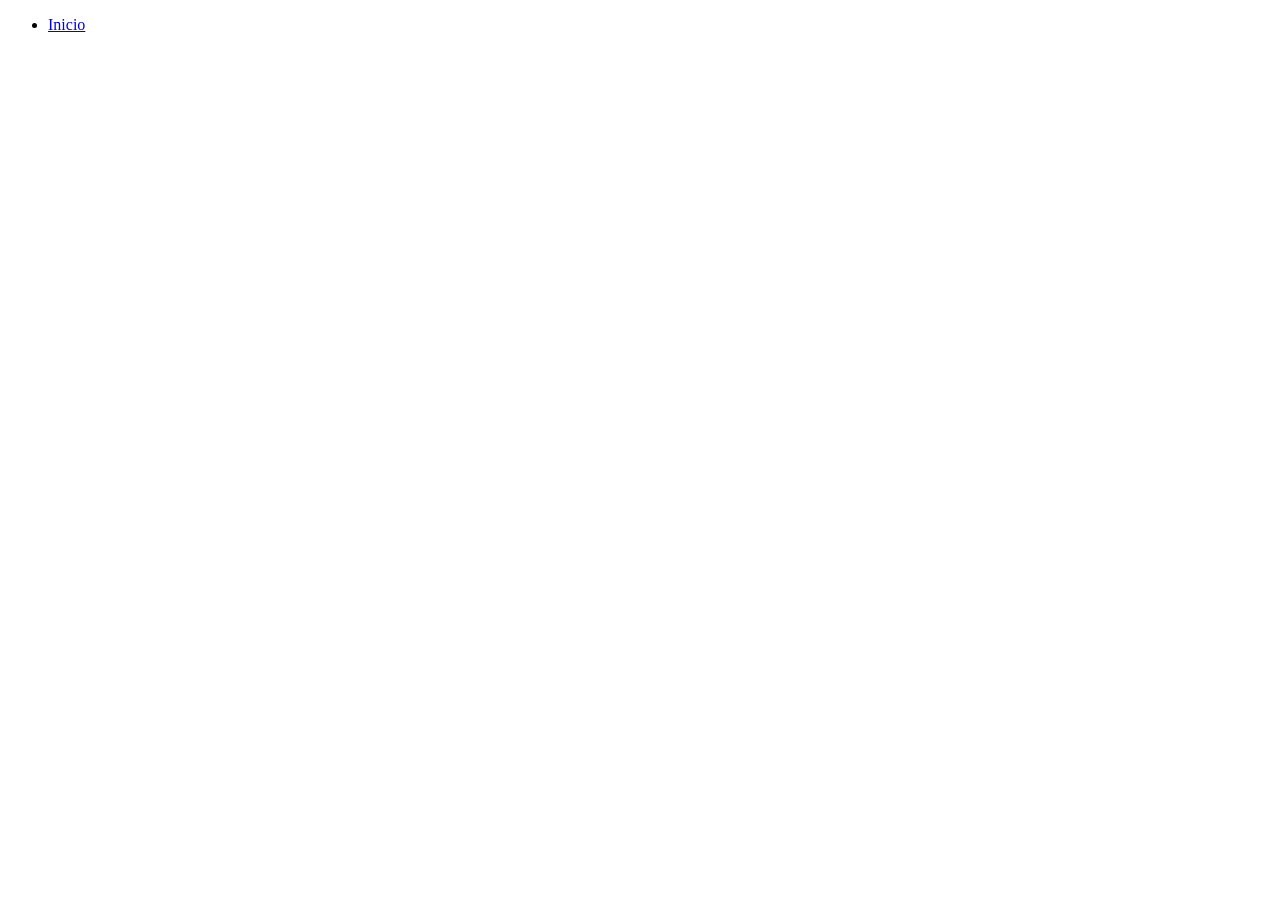
==== pages/Contacto.html @ 41ee76ef "first commit" ====
<!DOCTYPE html>
<html lang="en">
<head>
    <meta charset="UTF-8">
    <meta name="viewport" content="width=device-width, initial-scale=1.0">
    <title>Document</title>
</head>
<body>
    <nav>
        <ul>
            <li>
                <a href="../index.html">Inicio</a>
            </li>
        </ul>
    </nav>
    
</body>
</html>
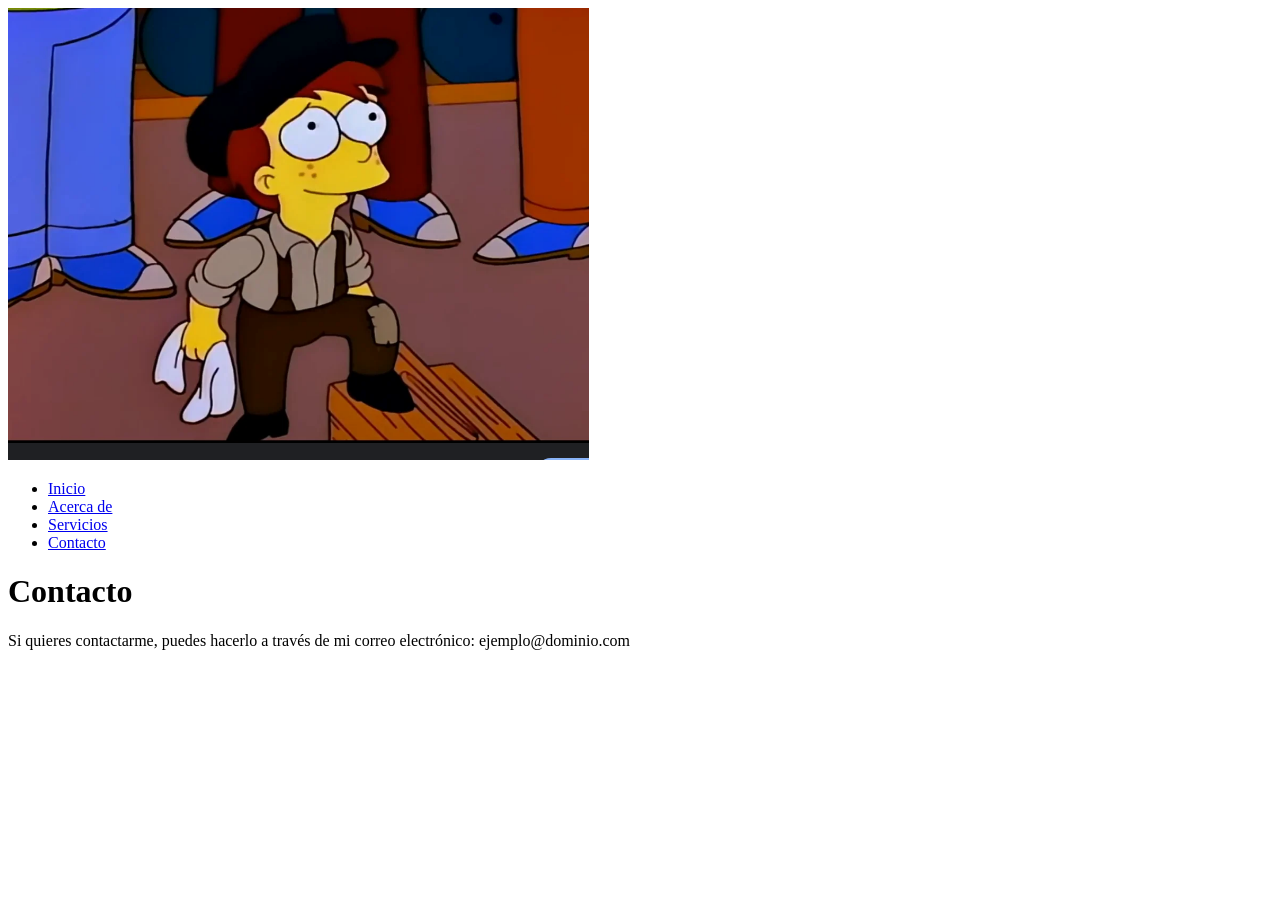
==== commit 6cb26d0f: "Actualizar proyecto" ====
--- a/pages/Contacto.html
+++ b/pages/Contacto.html
@@ -1,18 +1,38 @@
 <!DOCTYPE html>
 <html lang="en">
+
 <head>
     <meta charset="UTF-8">
     <meta name="viewport" content="width=device-width, initial-scale=1.0">
-    <title>Document</title>
+    <title>contacto</title>
 </head>
+
 <body>
-    <nav>
-        <ul>
-            <li>
-                <a href="../index.html">Inicio</a>
-            </li>
-        </ul>
-    </nav>
-    
+    <header>
+        <a href="">
+            <img src="../img/logo.png" alt="Logo de la web">
+        </a>
+        <nav>
+            <ul>
+                <li>
+                    <a href="#">Inicio</a>
+                </li>
+                <li>
+                    <a href="https://www.google.com/">Acerca de</a>
+                </li>
+                <li>
+                    <a href="#">Servicios</a>
+                </li>
+                <li>
+                    <a href="Contacto.html">Contacto</a>
+                </li>
+            </ul>
+        </nav>
+    </header>
+    <h1>Contacto</h1>
+    <p>Si quieres contactarme, puedes hacerlo a través de mi correo electrónico: ejemplo@dominio.com</p>
+
+
 </body>
+
 </html>
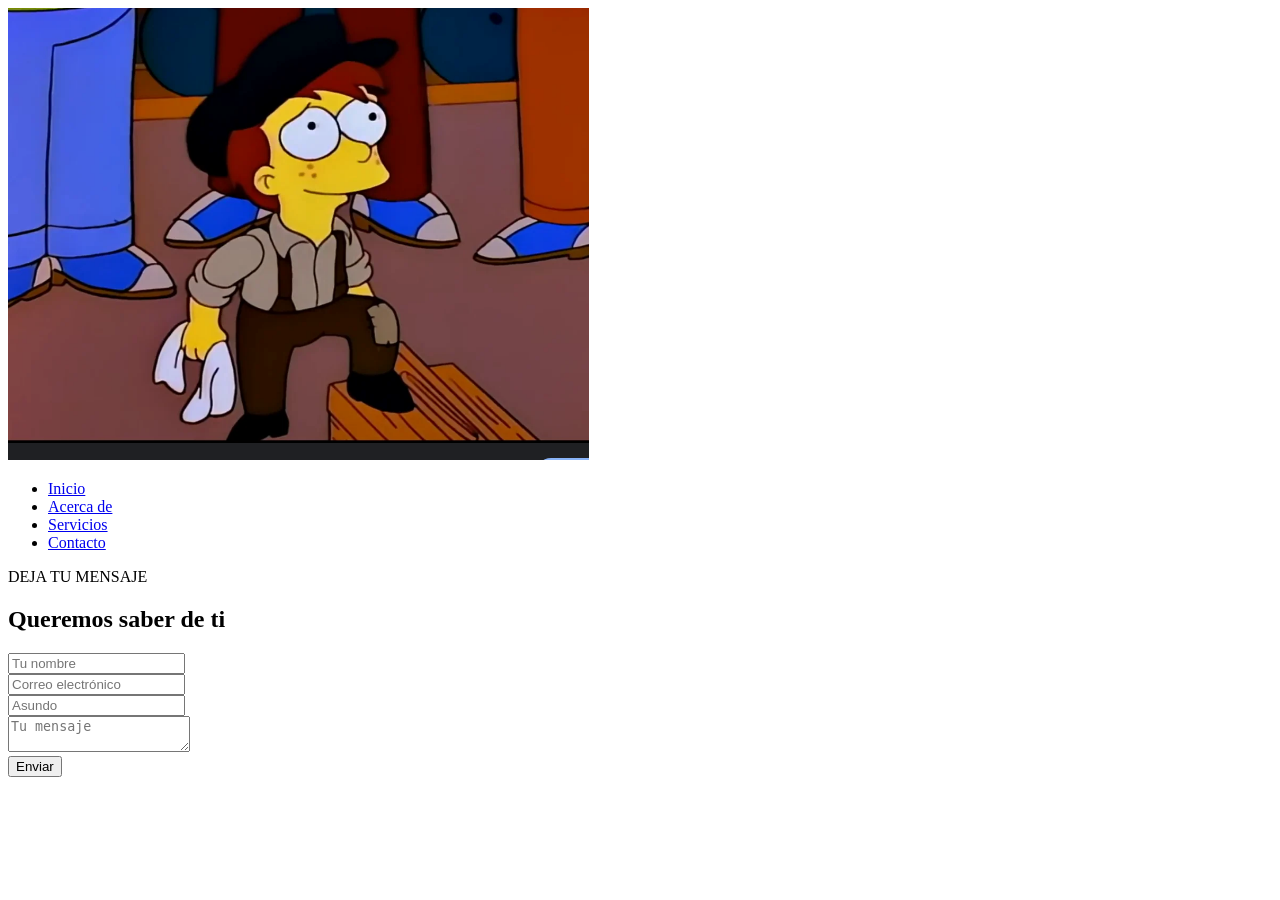
==== commit 56a25c81: "Actualizar proyecto" ====
--- a/pages/Contacto.html
+++ b/pages/Contacto.html
@@ -29,9 +29,37 @@
             </ul>
         </nav>
     </header>
-    <h1>Contacto</h1>
-    <p>Si quieres contactarme, puedes hacerlo a través de mi correo electrónico: ejemplo@dominio.com</p>
+    <main>
+        <section>
+            <!--Formulario de contacto.-->
+            <span>DEJA TU MENSAJE</span>
+            <H2>Queremos saber de ti</H2>
+            <form action="" method="post">
+                <div>
+                    <input type="text" id="nombre" name="nombre" placeholder="Tu nombre" required>
+                </div>
+                <div>
+                    <input type="email" id="email" name="email" placeholder="Correo electrónico" required>
+                </div>
+                <div>
+                    <input type="text" name="asunto" name="asunto" placeholder="Asundo" required>
+                </div>
+                <div>
+                    <textarea name="mensaje" id="mensaje" placeholder="Tu mensaje" required></textarea>
+                </div>
+                <button type="submit">Enviar</button>
+            </form>
+            <!--Personas-->
+            <div>
+                <div></div>
+                <div></div>
+                <div></div>
+            </div>
+        </section>
+    </main>
+    <footer>
 
+    </footer>
 
 </body>
 
